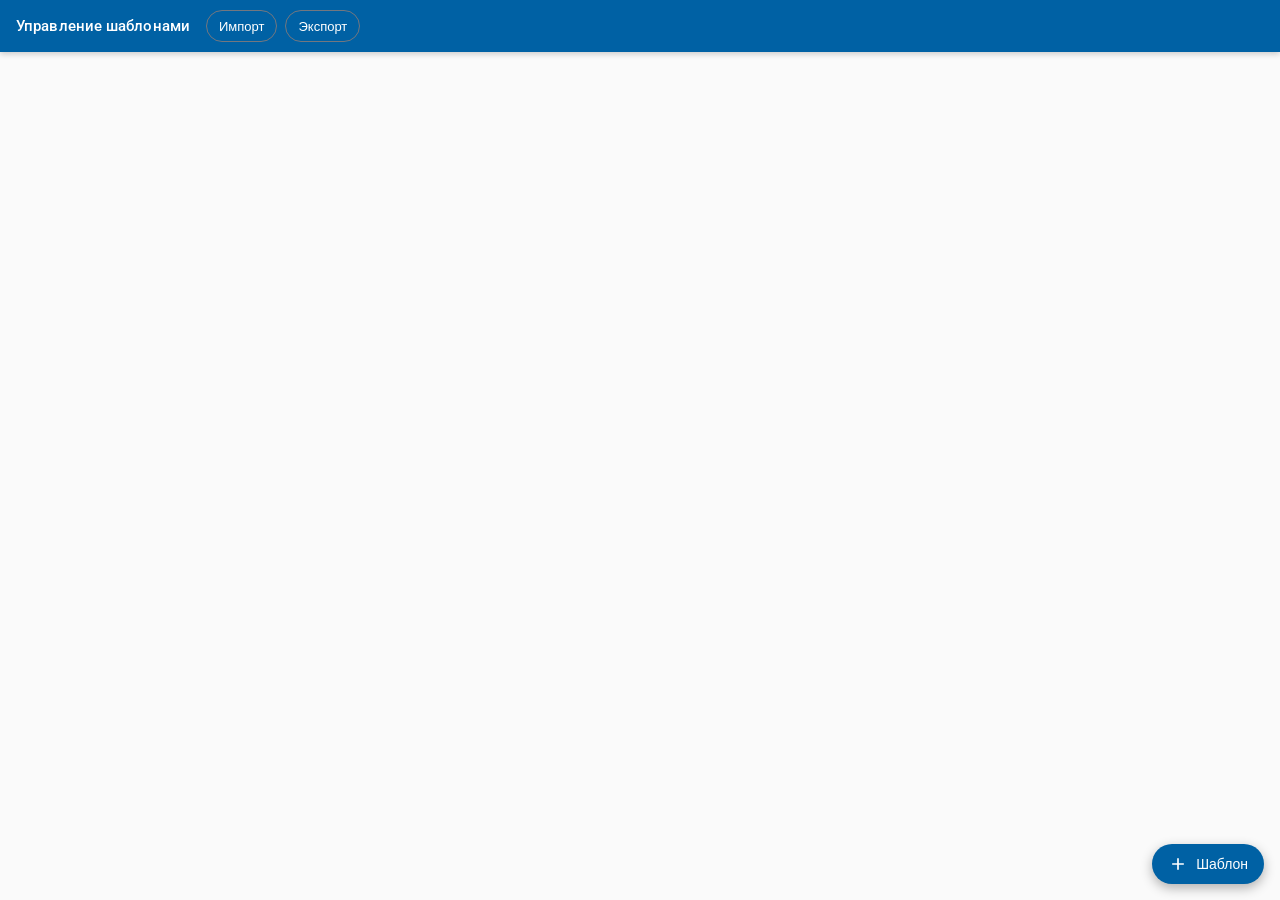
==== options/options.html @ 42226398 "Initial commit: SEW Templates Chrome extension" ====
<!DOCTYPE html>
<html lang="ru">
<head>
    <meta charset="UTF-8">
    <meta name="viewport" content="width=device-width, initial-scale=1.0">
    <title>Управление шаблонами - SEW Templates</title>
    <link href="https://fonts.googleapis.com/css2?family=Roboto:wght@400;500;700&display=swap" rel="stylesheet">
    <script src="options.js"></script>
    <style>
        :root {
            --md-sys-color-primary: #0061a4;
            --md-sys-color-on-primary: #ffffff;
            --md-sys-color-primary-container: #d3e5ff;
            --md-sys-color-on-primary-container: #001d35;
            --md-sys-color-secondary-container: #d6e4f2;
            --md-sys-color-on-secondary-container: #0e1d2a;
            --md-sys-color-surface: #fafafa;
            --md-sys-color-on-surface: #212121;
            --md-sys-color-surface-variant: #e1e2ec;
            --md-sys-color-on-surface-variant: #44474f;
            --md-sys-color-outline: #74777f;
            --md-sys-color-primary-dark: #00479b;
            --md-sys-color-hover: rgba(0, 0, 0, 0.08);
            --md-sys-shape-corner-small: 8px;
            --md-sys-shape-corner-medium: 12px;
            --md-sys-shape-corner-large: 16px;
        }

        * { margin: 0; padding: 0; box-sizing: border-box; }

        body {
            font-family: Roboto, -apple-system, BlinkMacSystemFont, 'Segoe UI', sans-serif;
            background: var(--md-sys-color-surface);
            color: var(--md-sys-color-on-surface);
            min-height: 100vh;
        }

        /* ── Top bar ─────────────────────────────── */
        .top-bar {
            display: flex;
            align-items: center;
            height: 52px;
            padding: 0 16px;
            background: var(--md-sys-color-primary);
            color: var(--md-sys-color-on-primary);
            box-shadow: 0 2px 6px rgba(0, 0, 0, 0.2);
        }

        .top-bar-title {
            font-size: 15px;
            font-weight: 500;
            letter-spacing: 0.1px;
        }

        .topbar-actions { display: flex; gap: 8px; margin-left: 16px; }

        /* ── Card list ───────────────────────────── */
        .template-card-list {
            padding: 8px;
            display: flex;
            flex-direction: column;
            gap: 4px;
            min-height: 60vh;
            padding-bottom: 80px;
        }

        /* ── Card ────────────────────────────────── */
        .template-card {
            border-radius: var(--md-sys-shape-corner-small);
            background: #fff;
            cursor: pointer;
            transition: box-shadow 0.2s ease, transform 0.15s ease;
        }
        .template-card:hover {
            box-shadow: 0 4px 12px rgba(0, 0, 0, 0.15);
            transform: translateY(-1px);
        }
        .template-card:active {
            transform: translateY(0);
            box-shadow: 0 1px 4px rgba(0, 0, 0, 0.12);
        }

        .card-row {
            display: flex;
            align-items: center;
            gap: 12px;
            padding: 12px 16px;
        }

        .card-icon-wrap {
            width: 36px;
            height: 36px;
            border-radius: 50%;
            background: var(--md-sys-color-primary-container);
            display: flex;
            align-items: center;
            justify-content: center;
            flex-shrink: 0;
        }
        .card-icon-wrap svg { width: 20px; height: 20px; fill: var(--md-sys-color-on-primary-container); }

        .card-text { flex: 1; min-width: 0; }
        .card-name {
            font-size: 14px; font-weight: 500;
            color: var(--md-sys-color-on-surface);
            overflow: hidden; text-overflow: ellipsis; white-space: nowrap;
        }
        .card-meta {
            font-size: 12px; color: var(--md-sys-color-on-surface-variant); margin-top: 2px;
        }

        /* ── Action buttons ─────────────────────── */
        .card-actions { display: flex; gap: 4px; flex-shrink: 0; }
        .icon-btn {
            width: 32px; height: 32px; border-radius: 50%; border: none;
            background: transparent; cursor: pointer; color: #757575;
            display: flex; align-items: center; justify-content: center;
            transition: background 0.15s, color 0.15s;
        }
        .icon-btn:hover { background: var(--md-sys-color-hover); color: var(--md-sys-color-primary); }
        .icon-btn.delete:hover { background: #ffebee; color: #d32f2f; }
        .icon-btn svg { width: 18px; height: 18px; fill: currentColor; }

        /* ── Empty state ─────────────────────────── */
        .empty-state {
            display: flex; flex-direction: column; align-items: center; justify-content: center;
            padding: 48px 24px; color: var(--md-sys-color-on-surface-variant);
        }
        .empty-state svg { width: 64px; height: 64px; fill: var(--md-sys-color-outline); margin-bottom: 12px; }
        .empty-state p { font-size: 13px; line-height: 1.6; text-align: center; }

        /* ── Error state ─────────────────────────── */
        .error-state { padding: 16px; font-size: 13px; color: #d32f2f; }

        /* ── FAB ─────────────────────────────────── */
        .fab-wrap {
            padding: 16px;
            display: flex; justify-content: flex-end;
            position: fixed; bottom: 0; left: 0; right: 0;
            background: var(--md-sys-color-surface);
        }
        .fab-btn {
            display: inline-flex; align-items: center; gap: 8px;
            padding: 0 16px; height: 40px; border-radius: 20px; border: none;
            background: var(--md-sys-color-primary); color: #fff;
            font-size: 14px; font-weight: 500; cursor: pointer;
            box-shadow: 0 4px 12px rgba(0, 0, 0, 0.3);
            transition: background 0.2s, box-shadow 0.2s;
        }
        .fab-btn:hover { background: var(--md-sys-color-primary-dark); box-shadow: 0 6px 16px rgba(0, 0, 0, 0.4); }
        .fab-btn svg { width: 20px; height: 20px; fill: currentColor; }

        /* ── Modal overlay ───────────────────────── */
        .modal-overlay {
            display: none;
            position: fixed; inset: 0; z-index: 2147483647;
            background: rgba(0, 0, 0, 0.5);
            align-items: center; justify-content: center;
        }
        .modal-overlay.open { display: flex; }

        .modal-container {
            background: #fff;
            border-radius: var(--md-sys-shape-corner-large);
            box-shadow: 0 8px 24px rgba(0, 0, 0, 0.2);
            width: 520px; max-width: 90vw;
            max-height: 85vh;
            display: flex; flex-direction: column;
            overflow: hidden;
        }

        .modal-header {
            display: flex; align-items: center;
            padding: 16px 24px 12px;
            border-bottom: 1px solid #e8e8e8; gap: 12px;
        }
        .modal-title {
            flex: 1; font-size: 16px; font-weight: 500;
            color: var(--md-sys-color-on-surface);
        }
        .modal-close-btn {
            width: 36px; height: 36px; border-radius: 50%; border: none;
            background: transparent; cursor: pointer;
            color: var(--md-sys-color-on-surface-variant);
            display: flex; align-items: center; justify-content: center;
            transition: background 0.15s;
        }
        .modal-close-btn:hover { background: var(--md-sys-color-hover); }
        .modal-close-btn svg { width: 20px; height: 20px; fill: currentColor; }

        .modal-body { padding: 16px 24px; overflow-y: auto; flex: 1; }

        /* ── Form fields ─────────────────────────── */
        .field-group-title {
            font-size: 11px; font-weight: 700; text-transform: uppercase;
            letter-spacing: 0.8px; color: var(--md-sys-color-primary);
            margin: 20px 0 8px; padding-bottom: 4px; border-bottom: 1px solid #e0e0e0;
        }
        .field-group-title:first-child { margin-top: 0; }

        .field-grid { display: flex; gap: 16px; margin-bottom: 4px; }
        .field-grid > * { flex: 1; min-width: 0; }

        .outlined-input {
            width: 100%; padding: 12px 14px;
            border: 1px solid var(--md-sys-color-outline);
            border-radius: var(--md-sys-shape-corner-small);
            font-size: 14px; color: var(--md-sys-color-on-surface);
            background: #fff; outline: none;
            transition: border-color 0.15s, box-shadow 0.15s;
        }
        .outlined-input:focus {
            border-color: var(--md-sys-color-primary);
            box-shadow: 0 0 0 3px rgba(0, 97, 164, 0.1);
        }
        .outlined-input::placeholder { color: var(--md-sys-color-on-surface-variant); }

        .char-counter { display: block; margin-top: 4px; font-size: 12px; color: var(--md-sys-color-on-surface-variant); text-align: right; }

        /* ── Modal actions ───────────────────────── */
        .modal-actions {
            display: flex; justify-content: flex-end; gap: 8px;
            padding: 12px 24px 16px; border-top: 1px solid #e8e8e8;
        }
        .btn-filled {
            padding: 0 16px; height: 36px; border-radius: 20px; border: none;
            background: var(--md-sys-color-primary); color: #fff;
            font-size: 14px; font-weight: 500; cursor: pointer;
            transition: background 0.2s, box-shadow 0.2s;
        }
        .btn-filled:hover { background: var(--md-sys-color-primary-dark); box-shadow: 0 2px 8px rgba(0, 0, 0, 0.2); }
        .btn-outlined {
            padding: 0 16px; height: 36px; border-radius: 20px;
            border: 1px solid var(--md-sys-color-outline); background: transparent;
            color: var(--md-sys-color-primary); font-size: 14px; font-weight: 500; cursor: pointer;
            transition: background 0.15s, border-color 0.15s;
        }
        .btn-outlined:hover { background: var(--md-sys-color-hover); }
        .topbar-btn { height: 32px; padding: 0 12px; font-size: 13px; color: var(--md-sys-color-on-primary); }

        /* ── Preset selector ─────────────────────── */
        .preset-selector { margin-bottom: 16px; }
        .preset-options { display: flex; gap: 8px; }
        .preset-option {
            padding: 6px 16px; border-radius: 20px; font-size: 13px; cursor: pointer;
            border: 1px solid var(--md-sys-color-outline); background: var(--md-sys-color-surface);
            color: var(--md-sys-color-on-surface); transition: all 0.2s;
        }
        .preset-option:hover { border-color: var(--md-sys-color-primary); color: var(--md-sys-color-primary); }
        .preset-option.active { background: var(--md-sys-color-primary-container); border-color: var(--md-sys-color-primary); color: var(--md-sys-color-on-primary-container); font-weight: 500; }

        /* ── Scrollbar ───────────────────────────── */
        .template-card-list::-webkit-scrollbar,
        .modal-body::-webkit-scrollbar { width: 4px; }
        .template-card-list::-webkit-scrollbar-track,
        .modal-body::-webkit-scrollbar-track { background: transparent; }
        .template-card-list::-webkit-scrollbar-thumb,
        .modal-body::-webkit-scrollbar-thumb { background: var(--md-sys-color-outline); border-radius: 2px; }

        /* ── Toast ───────────────────────────────── */
        .toast {
            position: fixed;
            bottom: 24px;
            left: 50%;
            transform: translateX(-50%) translateY(20px);
            background: #323232;
            color: #fff;
            font-size: 14px;
            font-weight: 500;
            padding: 12px 20px;
            border-radius: var(--md-sys-shape-corner-small);
            box-shadow: 0 4px 12px rgba(0, 0, 0, 0.25);
            z-index: 2147483647;
            opacity: 0;
            pointer-events: none;
            transition: opacity 0.25s ease, transform 0.25s ease;
        }
        .toast.show {
            opacity: 1;
            transform: translateX(-50%) translateY(0);
            pointer-events: auto;
            cursor: pointer;
        }

        .template-card[draggable="true"] { cursor: grab; }
        .template-card.dragging { opacity: 0.5; }
        .template-card.drag-over { outline: 2px dashed var(--md-sys-color-primary); outline-offset: -2px; }
        .drag-hint { font-size: 12px; color: var(--md-sys-color-on-surface-variant); padding: 4px 16px; }

        /* ── Confirm dialog ─────────────────────── */
        .confirm-modal {
            max-width: 340px;
            width: 90vw;
        }
        .confirm-actions {
            justify-content: flex-end;
        }
        .btn-danger {
            padding: 0 16px;
            height: 36px;
            border-radius: 20px;
            border: none;
            background: #d32f2f;
            color: #fff;
            font-size: 14px;
            font-weight: 500;
            cursor: pointer;
            transition: background 0.2s, box-shadow 0.2s;
        }
        .btn-danger:hover {
            background: #b71c1c;
            box-shadow: 0 2px 8px rgba(211, 47, 47, 0.3);
        }
        .confirm-text {
            padding: 16px 24px;
            font-size: 14px;
            line-height: 1.6;
            color: var(--md-sys-color-on-surface);
        }
    </style>
</head>
<body>
    <!-- Top bar -->
    <div class="top-bar">
        <span class="top-bar-title">Управление шаблонами</span>
        <div class="topbar-actions">
            <button type="button" class="btn-outlined topbar-btn" id="importBtn" title="Импорт шаблонов">Импорт</button>
            <button type="button" class="btn-outlined topbar-btn" id="exportBtn" title="Экспорт шаблонов">Экспорт</button>
            <input type="file" id="importFileInput" accept=".json,application/json" hidden>
        </div>
    </div>

    <!-- Template card list -->
    <div id="template-list" class="template-card-list"></div>

    <!-- FAB -->
    <div class="fab-wrap">
        <button class="fab-btn" id="createTemplateBtn" aria-label="Создать шаблон">
            <svg viewBox="0 0 24 24"><path d="M19 13h-6v6h-2v-6H5v-2h6V5h2v6h6z"/></svg>
            <span>Шаблон</span>
        </button>
    </div>

    <!-- Modal -->
    <div class="modal-overlay" id="templateModal">
        <div class="modal-container">
            <div class="modal-header">
                <span class="modal-title" id="modalTitle">Создать шаблон</span>
                <button class="modal-close-btn" id="closeModalBtn" aria-label="Закрыть">
                    <svg viewBox="0 0 24 24"><path d="M19 6.41L17.59 5 12 10.59 6.41 5 5 6.41 10.59 12 5 17.59 6.41 19 12 13.41 17.59 19 19 17.59 13.41 12z"/></svg>
                </button>
            </div>
            <form id="templateForm">
                <input type="hidden" id="templateId">

                <div class="modal-body">
                    <!-- Template name -->
                    <div style="margin-bottom:16px">
                        <label for="templateName" style="display:block;font-size:12px;color:var(--md-sys-color-on-surface-variant);margin-bottom:4px">Название шаблона *</label>
                        <input type="text" maxlength="50" id="templateName" name="templateName" class="outlined-input" required style="width:100%">
                        <span class="char-counter" id="nameCounter">0/50</span>
                    </div>

                    <!-- Preset selector -->
                    <div class="preset-selector">
                        <div class="preset-options">
                            <div class="preset-option active" data-preset="trn">ТрН</div>
                        </div>
                    </div>

                    <!-- ТрН fields -->
                    <div id="preset-fields-trn" class="preset-fields-container">
                        <div class="field-group-title">Сотрудник, разрешивший отпуск товара</div>
                        <div class="field-grid">
                            <input type="text" name="approvedEmployeeName" data-field="approvedEmployeeName" placeholder="Ф.И.О." class="outlined-input" style="width:100%">
                            <input type="text" name="approvedEmployeePosition" data-field="approvedEmployeePosition" placeholder="Должность" class="outlined-input" style="width:100%">
                        </div>

                        <div class="field-group-title">Сотрудник, производящий отпуск товара</div>
                        <div class="field-grid">
                            <input type="text" name="performEmployeeName" data-field="performEmployeeName" placeholder="Ф.И.О." class="outlined-input" style="width:100%">
                            <input type="text" name="performEmployeePosition" data-field="performEmployeePosition" placeholder="Должность" class="outlined-input" style="width:100%">
                        </div>

                        <div class="field-group-title">Сотрудник, осуществляющий транспортировку товара</div>
                        <div class="field-grid">
                            <input type="text" name="agentFullName" data-field="agentFullName" placeholder="Ф.И.О." class="outlined-input" style="width:100%">
                            <input type="text" name="agentPosition" data-field="agentPosition" placeholder="Должность" class="outlined-input" style="width:100%">
                        </div>

                        <div class="field-group-title">Удостоверительные документы</div>
                        <div class="field-grid">
                            <input type="text" name="agentLicense" data-field="agentLicense" placeholder="Удостоверение" class="outlined-input" style="width:100%">
                            <input type="text" name="attorneyPowerNumber" data-field="attorneyPowerNumber" placeholder="Номер доверенности" class="outlined-input" style="width:100%">
                        </div>
                        <div class="field-grid">
                            <input type="text" name="attorneyPowerGaveOut" data-field="attorneyPowerGaveOut" placeholder="Кем выдана" class="outlined-input" style="width:100%">
                            <input type="date" name="attorneyPowerDate" data-field="attorneyPowerDate" class="outlined-input" style="width:100%">
                        </div>

                        <div class="field-group-title">Транспортное средство</div>
                        <div class="field-grid">
                            <input type="text" name="carModel" data-field="carModel" placeholder="Марка ТС" class="outlined-input" style="width:100%">
                        </div>
                    </div>
                </div>

                <div class="modal-actions">
                    <button type="button" class="btn-outlined" id="cancelBtn">Отмена</button>
                    <button type="submit" class="btn-filled">Сохранить</button>
                </div>
            </form>
        </div>
    </div>

    <!-- Confirm delete modal -->
    <div class="modal-overlay" id="confirmModal">
        <div class="modal-container confirm-modal">
            <div class="modal-header">
                <span class="modal-title" id="confirmTitle">Удалить шаблон</span>
                <button class="modal-close-btn" id="confirmCloseBtn" aria-label="Закрыть">
                    <svg viewBox="0 0 24 24"><path d="M19 6.41L17.59 5 12 10.59 6.41 5 5 6.41 10.59 12 5 17.59 6.41 19 12 13.41 17.59 19 19 17.59 13.41 12z"/></svg>
                </button>
            </div>
            <div class="confirm-text" id="confirmText">Вы уверены, что хотите удалить этот шаблон?</div>
            <div class="modal-actions confirm-actions">
                <button type="button" class="btn-outlined" id="confirmCancelBtn">Отмена</button>
                <button type="button" class="btn-danger" id="confirmDeleteBtn">Удалить</button>
            </div>
        </div>
    </div>

</body>
</html>
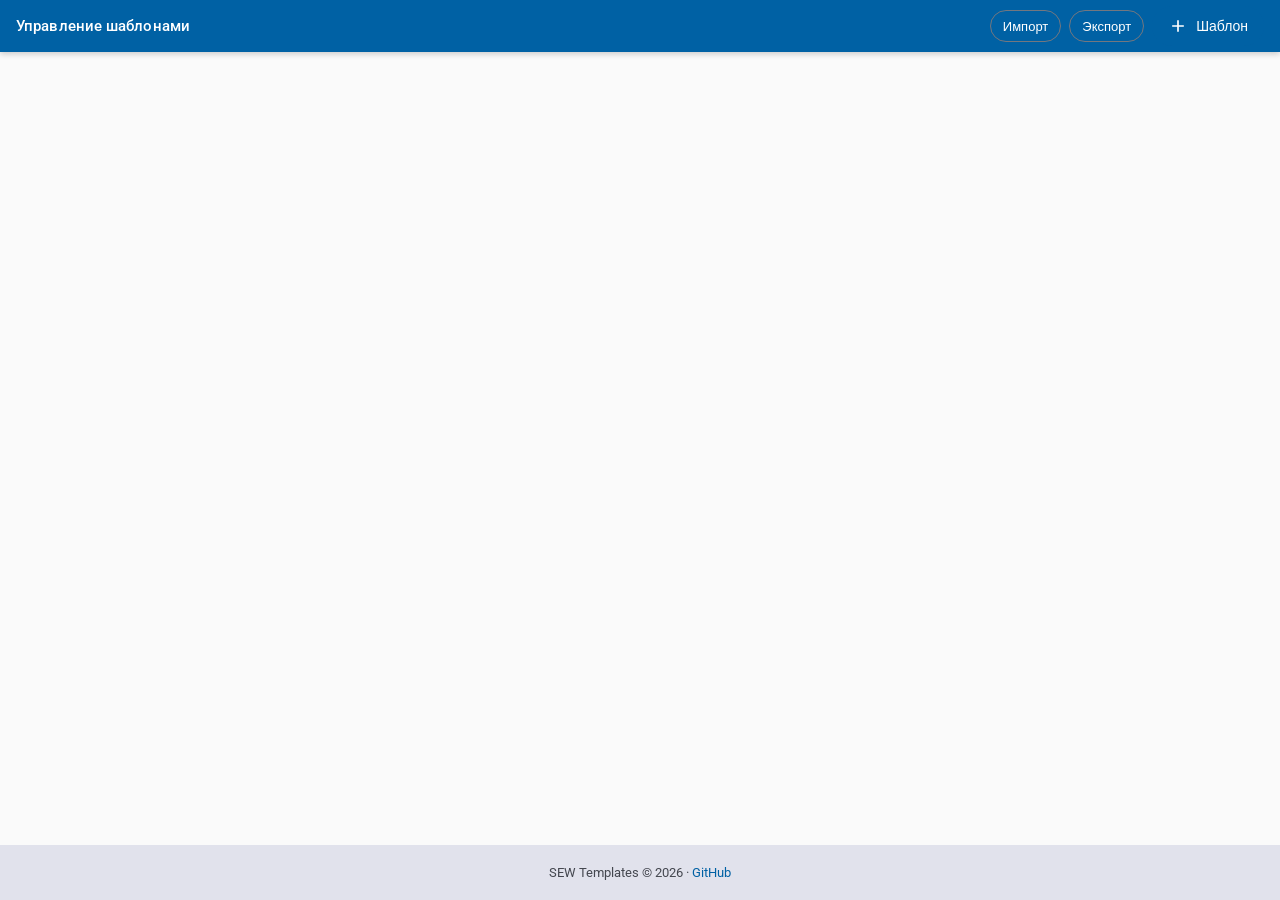
==== commit 279aa587: "v1.1: accessibility fixes (labels, focus-visible), px to rem conversion, sticky footer, FAB in top-b" ====
--- a/options/options.html
+++ b/options/options.html
@@ -33,14 +33,22 @@
             background: var(--md-sys-color-surface);
             color: var(--md-sys-color-on-surface);
             min-height: 100vh;
+            display: flex;
+            flex-direction: column;
+        }
+
+        main {
+            flex: 1;
+            display: flex;
+            flex-direction: column;
         }
 
         /* ── Top bar ─────────────────────────────── */
         .top-bar {
             display: flex;
             align-items: center;
-            height: 52px;
-            padding: 0 16px;
+            height: 3.25rem;
+            padding: 0 1rem;
             background: var(--md-sys-color-primary);
             color: var(--md-sys-color-on-primary);
             box-shadow: 0 2px 6px rgba(0, 0, 0, 0.2);
@@ -52,16 +60,15 @@
             letter-spacing: 0.1px;
         }
 
-        .topbar-actions { display: flex; gap: 8px; margin-left: 16px; }
+        .topbar-actions { display: flex; gap: 8px; margin-left: auto; align-items: center; }
 
         /* ── Card list ───────────────────────────── */
         .template-card-list {
-            padding: 8px;
+            padding: 0.5rem;
             display: flex;
             flex-direction: column;
-            gap: 4px;
-            min-height: 60vh;
-            padding-bottom: 80px;
+            gap: 0.25rem;
+            padding-bottom: 5rem;
         }
 
         /* ── Card ────────────────────────────────── */
@@ -83,13 +90,13 @@
         .card-row {
             display: flex;
             align-items: center;
-            gap: 12px;
-            padding: 12px 16px;
+            gap: 0.75rem;
+            padding: 0.75rem 1rem;
         }
 
         .card-icon-wrap {
-            width: 36px;
-            height: 36px;
+            width: 2.25rem;
+            height: 2.25rem;
             border-radius: 50%;
             background: var(--md-sys-color-primary-container);
             display: flex;
@@ -97,58 +104,51 @@
             justify-content: center;
             flex-shrink: 0;
         }
-        .card-icon-wrap svg { width: 20px; height: 20px; fill: var(--md-sys-color-on-primary-container); }
+        .card-icon-wrap svg { width: 1.25rem; height: 1.25rem; fill: var(--md-sys-color-on-primary-container); }
 
         .card-text { flex: 1; min-width: 0; }
         .card-name {
-            font-size: 14px; font-weight: 500;
+            font-size: 0.875rem; font-weight: 500;
             color: var(--md-sys-color-on-surface);
             overflow: hidden; text-overflow: ellipsis; white-space: nowrap;
         }
         .card-meta {
-            font-size: 12px; color: var(--md-sys-color-on-surface-variant); margin-top: 2px;
+            font-size: 0.75rem; color: var(--md-sys-color-on-surface-variant); margin-top: 2px;
         }
 
         /* ── Action buttons ─────────────────────── */
         .card-actions { display: flex; gap: 4px; flex-shrink: 0; }
         .icon-btn {
-            width: 32px; height: 32px; border-radius: 50%; border: none;
+            width: 2rem; height: 2rem; border-radius: 50%; border: none;
             background: transparent; cursor: pointer; color: #757575;
             display: flex; align-items: center; justify-content: center;
             transition: background 0.15s, color 0.15s;
         }
         .icon-btn:hover { background: var(--md-sys-color-hover); color: var(--md-sys-color-primary); }
         .icon-btn.delete:hover { background: #ffebee; color: #d32f2f; }
-        .icon-btn svg { width: 18px; height: 18px; fill: currentColor; }
+        .icon-btn svg { width: 1.125rem; height: 1.125rem; fill: currentColor; }
 
         /* ── Empty state ─────────────────────────── */
         .empty-state {
             display: flex; flex-direction: column; align-items: center; justify-content: center;
-            padding: 48px 24px; color: var(--md-sys-color-on-surface-variant);
-        }
-        .empty-state svg { width: 64px; height: 64px; fill: var(--md-sys-color-outline); margin-bottom: 12px; }
-        .empty-state p { font-size: 13px; line-height: 1.6; text-align: center; }
+            padding: 3rem 1.5rem; color: var(--md-sys-color-on-surface-variant);
+        }
+        .empty-state svg { width: 4rem; height: 4rem; fill: var(--md-sys-color-outline); margin-bottom: 0.75rem; }
+        .empty-state p { font-size: 0.8125rem; line-height: 1.6; text-align: center; }
 
         /* ── Error state ─────────────────────────── */
-        .error-state { padding: 16px; font-size: 13px; color: #d32f2f; }
+        .error-state { padding: 1rem; font-size: 0.8125rem; color: #d32f2f; }
 
         /* ── FAB ─────────────────────────────────── */
-        .fab-wrap {
-            padding: 16px;
-            display: flex; justify-content: flex-end;
-            position: fixed; bottom: 0; left: 0; right: 0;
-            background: var(--md-sys-color-surface);
-        }
         .fab-btn {
-            display: inline-flex; align-items: center; gap: 8px;
-            padding: 0 16px; height: 40px; border-radius: 20px; border: none;
+            display: inline-flex; align-items: center; gap: 0.5rem;
+            padding: 0 1rem; height: 2.5rem; border-radius: 1.25rem; border: none;
             background: var(--md-sys-color-primary); color: #fff;
-            font-size: 14px; font-weight: 500; cursor: pointer;
-            box-shadow: 0 4px 12px rgba(0, 0, 0, 0.3);
-            transition: background 0.2s, box-shadow 0.2s;
-        }
-        .fab-btn:hover { background: var(--md-sys-color-primary-dark); box-shadow: 0 6px 16px rgba(0, 0, 0, 0.4); }
-        .fab-btn svg { width: 20px; height: 20px; fill: currentColor; }
+            font-size: 0.875rem; font-weight: 500; cursor: pointer;
+            transition: background 0.2s;
+        }
+        .fab-btn:hover { background: var(--md-sys-color-primary-dark); }
+        .fab-btn svg { width: 1.25rem; height: 1.25rem; fill: currentColor; }
 
         /* ── Modal overlay ───────────────────────── */
         .modal-overlay {
@@ -171,42 +171,42 @@
 
         .modal-header {
             display: flex; align-items: center;
-            padding: 16px 24px 12px;
-            border-bottom: 1px solid #e8e8e8; gap: 12px;
+            padding: 1rem 1.5rem 0.75rem;
+            border-bottom: 1px solid #e8e8e8; gap: 0.75rem;
         }
         .modal-title {
-            flex: 1; font-size: 16px; font-weight: 500;
+            flex: 1; font-size: 1rem; font-weight: 500;
             color: var(--md-sys-color-on-surface);
         }
         .modal-close-btn {
-            width: 36px; height: 36px; border-radius: 50%; border: none;
+            width: 2.25rem; height: 2.25rem; border-radius: 50%; border: none;
             background: transparent; cursor: pointer;
             color: var(--md-sys-color-on-surface-variant);
             display: flex; align-items: center; justify-content: center;
             transition: background 0.15s;
         }
         .modal-close-btn:hover { background: var(--md-sys-color-hover); }
-        .modal-close-btn svg { width: 20px; height: 20px; fill: currentColor; }
-
-        .modal-body { padding: 16px 24px; overflow-y: auto; flex: 1; }
+        .modal-close-btn svg { width: 1.25rem; height: 1.25rem; fill: currentColor; }
+
+        .modal-body { padding: 1rem 1.5rem; overflow-y: auto; flex: 1; }
 
         /* ── Form fields ─────────────────────────── */
         .field-group-title {
-            font-size: 11px; font-weight: 700; text-transform: uppercase;
+            font-size: 0.6875rem; font-weight: 700; text-transform: uppercase;
             letter-spacing: 0.8px; color: var(--md-sys-color-primary);
             margin: 20px 0 8px; padding-bottom: 4px; border-bottom: 1px solid #e0e0e0;
         }
         .field-group-title:first-child { margin-top: 0; }
 
-        .field-grid { display: flex; gap: 16px; margin-bottom: 4px; }
+        .field-grid { display: flex; gap: 1rem; margin-bottom: 0.25rem; }
         .field-grid > * { flex: 1; min-width: 0; }
 
         .outlined-input {
-            width: 100%; padding: 12px 14px;
+            width: 100%; padding: 0.75rem 0.875rem;
             border: 1px solid var(--md-sys-color-outline);
             border-radius: var(--md-sys-shape-corner-small);
-            font-size: 14px; color: var(--md-sys-color-on-surface);
-            background: #fff; outline: none;
+            font-size: 0.875rem; color: var(--md-sys-color-on-surface);
+            background: #fff;
             transition: border-color 0.15s, box-shadow 0.15s;
         }
         .outlined-input:focus {
@@ -215,34 +215,34 @@
         }
         .outlined-input::placeholder { color: var(--md-sys-color-on-surface-variant); }
 
-        .char-counter { display: block; margin-top: 4px; font-size: 12px; color: var(--md-sys-color-on-surface-variant); text-align: right; }
+        .char-counter { display: block; margin-top: 0.25rem; font-size: 0.75rem; color: var(--md-sys-color-on-surface-variant); text-align: right; }
 
         /* ── Modal actions ───────────────────────── */
         .modal-actions {
-            display: flex; justify-content: flex-end; gap: 8px;
-            padding: 12px 24px 16px; border-top: 1px solid #e8e8e8;
+            display: flex; justify-content: flex-end; gap: 0.5rem;
+            padding: 0.75rem 1.5rem 1rem; border-top: 1px solid #e8e8e8;
         }
         .btn-filled {
-            padding: 0 16px; height: 36px; border-radius: 20px; border: none;
+            padding: 0 1rem; height: 2.25rem; border-radius: 1.25rem; border: none;
             background: var(--md-sys-color-primary); color: #fff;
-            font-size: 14px; font-weight: 500; cursor: pointer;
+            font-size: 0.875rem; font-weight: 500; cursor: pointer;
             transition: background 0.2s, box-shadow 0.2s;
         }
         .btn-filled:hover { background: var(--md-sys-color-primary-dark); box-shadow: 0 2px 8px rgba(0, 0, 0, 0.2); }
         .btn-outlined {
-            padding: 0 16px; height: 36px; border-radius: 20px;
+            padding: 0 1rem; height: 2.25rem; border-radius: 1.25rem;
             border: 1px solid var(--md-sys-color-outline); background: transparent;
-            color: var(--md-sys-color-primary); font-size: 14px; font-weight: 500; cursor: pointer;
+            color: var(--md-sys-color-primary); font-size: 0.875rem; font-weight: 500; cursor: pointer;
             transition: background 0.15s, border-color 0.15s;
         }
         .btn-outlined:hover { background: var(--md-sys-color-hover); }
-        .topbar-btn { height: 32px; padding: 0 12px; font-size: 13px; color: var(--md-sys-color-on-primary); }
+        .topbar-btn { height: 2rem; padding: 0 0.75rem; font-size: 0.8125rem; color: var(--md-sys-color-on-primary); }
 
         /* ── Preset selector ─────────────────────── */
-        .preset-selector { margin-bottom: 16px; }
-        .preset-options { display: flex; gap: 8px; }
+        .preset-selector { margin-bottom: 1rem; }
+        .preset-options { display: flex; gap: 0.5rem; }
         .preset-option {
-            padding: 6px 16px; border-radius: 20px; font-size: 13px; cursor: pointer;
+            padding: 0.375rem 1rem; border-radius: 1.25rem; font-size: 0.8125rem; cursor: pointer;
             border: 1px solid var(--md-sys-color-outline); background: var(--md-sys-color-surface);
             color: var(--md-sys-color-on-surface); transition: all 0.2s;
         }
@@ -251,7 +251,7 @@
 
         /* ── Scrollbar ───────────────────────────── */
         .template-card-list::-webkit-scrollbar,
-        .modal-body::-webkit-scrollbar { width: 4px; }
+        .modal-body::-webkit-scrollbar { width: 0.25rem; }
         .template-card-list::-webkit-scrollbar-track,
         .modal-body::-webkit-scrollbar-track { background: transparent; }
         .template-card-list::-webkit-scrollbar-thumb,
@@ -265,9 +265,9 @@
             transform: translateX(-50%) translateY(20px);
             background: #323232;
             color: #fff;
-            font-size: 14px;
+            font-size: 0.875rem;
             font-weight: 500;
-            padding: 12px 20px;
+            padding: 0.75rem 1.25rem;
             border-radius: var(--md-sys-shape-corner-small);
             box-shadow: 0 4px 12px rgba(0, 0, 0, 0.25);
             z-index: 2147483647;
@@ -285,11 +285,11 @@
         .template-card[draggable="true"] { cursor: grab; }
         .template-card.dragging { opacity: 0.5; }
         .template-card.drag-over { outline: 2px dashed var(--md-sys-color-primary); outline-offset: -2px; }
-        .drag-hint { font-size: 12px; color: var(--md-sys-color-on-surface-variant); padding: 4px 16px; }
+        .drag-hint { font-size: 0.75rem; color: var(--md-sys-color-on-surface-variant); padding: 0.25rem 1rem; }
 
         /* ── Confirm dialog ─────────────────────── */
         .confirm-modal {
-            max-width: 340px;
+            max-width: 21.25rem;
             width: 90vw;
         }
         .confirm-actions {
@@ -297,12 +297,12 @@
         }
         .btn-danger {
             padding: 0 16px;
-            height: 36px;
-            border-radius: 20px;
+            height: 2.25rem;
+            border-radius: 1.25rem;
             border: none;
             background: #d32f2f;
             color: #fff;
-            font-size: 14px;
+            font-size: 0.875rem;
             font-weight: 500;
             cursor: pointer;
             transition: background 0.2s, box-shadow 0.2s;
@@ -312,34 +312,62 @@
             box-shadow: 0 2px 8px rgba(211, 47, 47, 0.3);
         }
         .confirm-text {
-            padding: 16px 24px;
-            font-size: 14px;
+            padding: 1rem 1.5rem;
+            font-size: 0.875rem;
             line-height: 1.6;
             color: var(--md-sys-color-on-surface);
+        }
+        /* ── Footer ─────────────────────────────── */
+        .footer {
+            background: var(--md-sys-color-surface-variant);
+            padding: 20px 16px;
+            text-align: center;
+            font-size: 0.8rem;
+            color: var(--md-sys-color-on-surface-variant);
+        }
+        .footer a {
+            color: var(--md-sys-color-primary);
+            text-decoration: none;
+        }
+        .footer a:hover {
+            text-decoration: underline;
+        }
+
+        /* ── prefers-reduced-motion ─────────────── */
+        @media (prefers-reduced-motion: reduce) {
+            *, *::before, *::after {
+                animation-duration: 0.01ms !important;
+                animation-iteration-count: 1 !important;
+                transition-duration: 0.01ms !important;
+                scroll-behavior: auto !important;
+            }
+        }
+
+        /* ── focus-visible ──────────────────────── */
+        .outlined-input:focus:not(:focus-visible) {
+            box-shadow: none;
         }
     </style>
 </head>
 <body>
-    <!-- Top bar -->
-    <div class="top-bar">
+    <main>
+        <!-- Top bar -->
+        <div class="top-bar">
         <span class="top-bar-title">Управление шаблонами</span>
         <div class="topbar-actions">
             <button type="button" class="btn-outlined topbar-btn" id="importBtn" title="Импорт шаблонов">Импорт</button>
             <button type="button" class="btn-outlined topbar-btn" id="exportBtn" title="Экспорт шаблонов">Экспорт</button>
             <input type="file" id="importFileInput" accept=".json,application/json" hidden>
+            <button type="button" class="fab-btn" id="createTemplateBtn" aria-label="Создать шаблон">
+                <svg viewBox="0 0 24 24"><path d="M19 13h-6v6h-2v-6H5v-2h6V5h2v6h6z"/></svg>
+                <span>Шаблон</span>
+            </button>
         </div>
-    </div>
-
-    <!-- Template card list -->
-    <div id="template-list" class="template-card-list"></div>
-
-    <!-- FAB -->
-    <div class="fab-wrap">
-        <button class="fab-btn" id="createTemplateBtn" aria-label="Создать шаблон">
-            <svg viewBox="0 0 24 24"><path d="M19 13h-6v6h-2v-6H5v-2h6V5h2v6h6z"/></svg>
-            <span>Шаблон</span>
-        </button>
-    </div>
+        </div>
+
+        <!-- Template card list -->
+        <div id="template-list" class="template-card-list"></div>
+    </main>
 
     <!-- Modal -->
     <div class="modal-overlay" id="templateModal">
@@ -372,35 +400,68 @@
                     <div id="preset-fields-trn" class="preset-fields-container">
                         <div class="field-group-title">Сотрудник, разрешивший отпуск товара</div>
                         <div class="field-grid">
-                            <input type="text" name="approvedEmployeeName" data-field="approvedEmployeeName" placeholder="Ф.И.О." class="outlined-input" style="width:100%">
-                            <input type="text" name="approvedEmployeePosition" data-field="approvedEmployeePosition" placeholder="Должность" class="outlined-input" style="width:100%">
+                            <div style="display:flex;flex-direction:column;gap:4px;">
+                                <label for="approvedEmployeeName" style="font-size:12px;color:var(--md-sys-color-on-surface-variant);">Ф.И.О.</label>
+                                <input type="text" id="approvedEmployeeName" name="approvedEmployeeName" data-field="approvedEmployeeName" placeholder="Ф.И.О." class="outlined-input" style="width:100%">
+                            </div>
+                            <div style="display:flex;flex-direction:column;gap:4px;">
+                                <label for="approvedEmployeePosition" style="font-size:12px;color:var(--md-sys-color-on-surface-variant);">Должность</label>
+                                <input type="text" id="approvedEmployeePosition" name="approvedEmployeePosition" data-field="approvedEmployeePosition" placeholder="Должность" class="outlined-input" style="width:100%">
+                            </div>
                         </div>
 
                         <div class="field-group-title">Сотрудник, производящий отпуск товара</div>
                         <div class="field-grid">
-                            <input type="text" name="performEmployeeName" data-field="performEmployeeName" placeholder="Ф.И.О." class="outlined-input" style="width:100%">
-                            <input type="text" name="performEmployeePosition" data-field="performEmployeePosition" placeholder="Должность" class="outlined-input" style="width:100%">
+                            <div style="display:flex;flex-direction:column;gap:4px;">
+                                <label for="performEmployeeName" style="font-size:12px;color:var(--md-sys-color-on-surface-variant);">Ф.И.О.</label>
+                                <input type="text" id="performEmployeeName" name="performEmployeeName" data-field="performEmployeeName" placeholder="Ф.И.О." class="outlined-input" style="width:100%">
+                            </div>
+                            <div style="display:flex;flex-direction:column;gap:4px;">
+                                <label for="performEmployeePosition" style="font-size:12px;color:var(--md-sys-color-on-surface-variant);">Должность</label>
+                                <input type="text" id="performEmployeePosition" name="performEmployeePosition" data-field="performEmployeePosition" placeholder="Должность" class="outlined-input" style="width:100%">
+                            </div>
                         </div>
 
                         <div class="field-group-title">Сотрудник, осуществляющий транспортировку товара</div>
                         <div class="field-grid">
-                            <input type="text" name="agentFullName" data-field="agentFullName" placeholder="Ф.И.О." class="outlined-input" style="width:100%">
-                            <input type="text" name="agentPosition" data-field="agentPosition" placeholder="Должность" class="outlined-input" style="width:100%">
+                            <div style="display:flex;flex-direction:column;gap:4px;">
+                                <label for="agentFullName" style="font-size:12px;color:var(--md-sys-color-on-surface-variant);">Ф.И.О.</label>
+                                <input type="text" id="agentFullName" name="agentFullName" data-field="agentFullName" placeholder="Ф.И.О." class="outlined-input" style="width:100%">
+                            </div>
+                            <div style="display:flex;flex-direction:column;gap:4px;">
+                                <label for="agentPosition" style="font-size:12px;color:var(--md-sys-color-on-surface-variant);">Должность</label>
+                                <input type="text" id="agentPosition" name="agentPosition" data-field="agentPosition" placeholder="Должность" class="outlined-input" style="width:100%">
+                            </div>
                         </div>
 
                         <div class="field-group-title">Удостоверительные документы</div>
                         <div class="field-grid">
-                            <input type="text" name="agentLicense" data-field="agentLicense" placeholder="Удостоверение" class="outlined-input" style="width:100%">
-                            <input type="text" name="attorneyPowerNumber" data-field="attorneyPowerNumber" placeholder="Номер доверенности" class="outlined-input" style="width:100%">
+                            <div style="display:flex;flex-direction:column;gap:4px;">
+                                <label for="agentLicense" style="font-size:12px;color:var(--md-sys-color-on-surface-variant);">Удостоверение</label>
+                                <input type="text" id="agentLicense" name="agentLicense" data-field="agentLicense" placeholder="Удостоверение" class="outlined-input" style="width:100%">
+                            </div>
+                            <div style="display:flex;flex-direction:column;gap:4px;">
+                                <label for="attorneyPowerNumber" style="font-size:12px;color:var(--md-sys-color-on-surface-variant);">Номер доверенности</label>
+                                <input type="text" id="attorneyPowerNumber" name="attorneyPowerNumber" data-field="attorneyPowerNumber" placeholder="Номер доверенности" class="outlined-input" style="width:100%">
+                            </div>
                         </div>
                         <div class="field-grid">
-                            <input type="text" name="attorneyPowerGaveOut" data-field="attorneyPowerGaveOut" placeholder="Кем выдана" class="outlined-input" style="width:100%">
-                            <input type="date" name="attorneyPowerDate" data-field="attorneyPowerDate" class="outlined-input" style="width:100%">
+                            <div style="display:flex;flex-direction:column;gap:4px;">
+                                <label for="attorneyPowerGaveOut" style="font-size:12px;color:var(--md-sys-color-on-surface-variant);">Кем выдана</label>
+                                <input type="text" id="attorneyPowerGaveOut" name="attorneyPowerGaveOut" data-field="attorneyPowerGaveOut" placeholder="Кем выдана" class="outlined-input" style="width:100%">
+                            </div>
+                            <div style="display:flex;flex-direction:column;gap:4px;">
+                                <label for="attorneyPowerDate" style="font-size:12px;color:var(--md-sys-color-on-surface-variant);">Дата выдачи</label>
+                                <input type="date" id="attorneyPowerDate" name="attorneyPowerDate" data-field="attorneyPowerDate" class="outlined-input" style="width:100%">
+                            </div>
                         </div>
 
                         <div class="field-group-title">Транспортное средство</div>
                         <div class="field-grid">
-                            <input type="text" name="carModel" data-field="carModel" placeholder="Марка ТС" class="outlined-input" style="width:100%">
+                            <div style="display:flex;flex-direction:column;gap:4px;">
+                                <label for="carModel" style="font-size:12px;color:var(--md-sys-color-on-surface-variant);">Марка ТС</label>
+                                <input type="text" id="carModel" name="carModel" data-field="carModel" placeholder="Марка ТС" class="outlined-input" style="width:100%">
+                            </div>
                         </div>
                     </div>
                 </div>
@@ -430,5 +491,10 @@
         </div>
     </div>
 
+    <!-- Footer -->
+    <footer class="footer">
+        <p>SEW Templates &copy; 2026 &middot; <a href="https://github.com/Monutor/sew-pattern" target="_blank">GitHub</a></p>
+    </footer>
+
 </body>
 </html>
